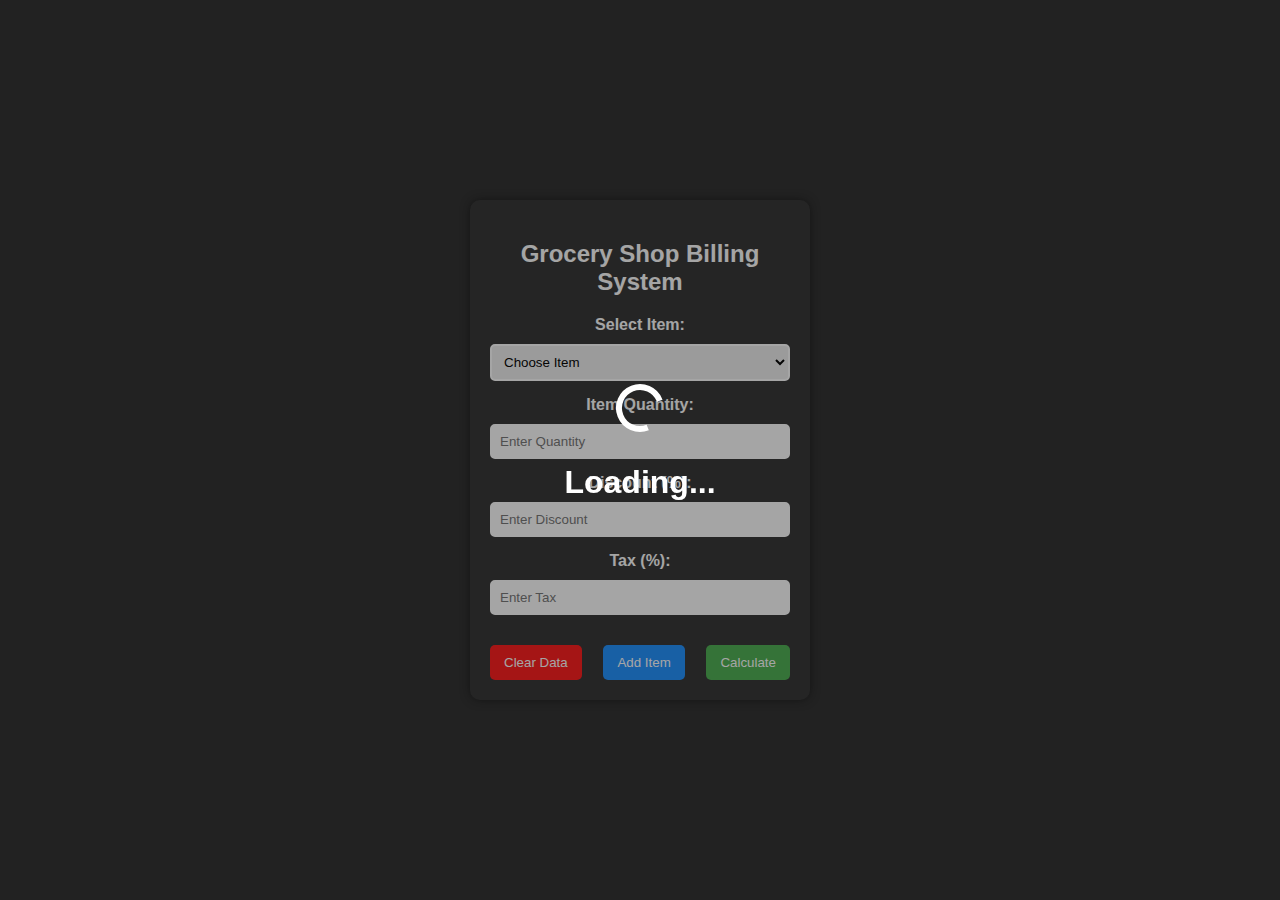
==== BillingSystem/index.html @ e7aade99 "Billing System Complete" ====
<!DOCTYPE html>
<html lang="en">
  <head>
    <meta charset="UTF-8" />
    <meta name="viewport" content="width=device-width, initial-scale=1.0" />
    <title>Grocery Shop Billing System</title>
    <!-- CSS and Font -->
    <link rel="stylesheet" href="style.css" />
    <link rel="preconnect" href="https://fonts.googleapis.com" />
    <link rel="preconnect" href="https://fonts.gstatic.com" crossorigin />
    <link
      href="https://fonts.googleapis.com/css2?family=Ubuntu:wght@400;700&display=swap"
      rel="stylesheet"
    />

    <!-- Py Script -->
    <link
      rel="stylesheet"
      href="https://pyscript.net/releases/2024.1.3/core.css"
    />
    <script
      type="module"
      src="https://pyscript.net/releases/2024.1.3/core.js"
    ></script>

    <script type="py" src="./script.py" defer></script>

    <!-- Shows Loader while PyScript is loading -->
    <script type="module">
      const loading = document.getElementById("loading");
      addEventListener("py:ready", () => loading.close());
      loading.showModal();
    </script>
  </head>
  <body>
    <dialog id="loading">
      <div class="loader">
        <img src="loading.svg" alt="loading" />
        <h1>Loading...</h1>
      </div>
    </dialog>

    <div id="billing-container">
      <h2>Grocery Shop Billing System</h2>

      <label for="item">Select Item:</label>
      <select id="item">
        <option value="placeholder" hidden>Choose Item</option>
        <option value="tshirt">T-Shirt</option>
        <option value="jeans">Jeans</option>
        <option value="shoes">Shoes</option>
        <!-- Add more options as needed -->
      </select>

      <label for="quantity">Item Quantity:</label>
      <input type="number" id="quantity" placeholder="Enter Quantity" />

      <label for="discount">Discount (%):</label>
      <input type="number" id="discount" placeholder="Enter Discount" />

      <label for="tax">Tax (%):</label>
      <input type="number" id="tax" placeholder="Enter Tax" />

      <div class="message" id="message"></div>

      <div class="buttons">
        <button class="clear" py-click="clear_data">Clear Data</button>
        <button class="add" py-click="add_item">Add Item</button>
        <button class="calculate" py-click="calculate_data">Calculate</button>
      </div>
    </div>

    <!-- Popup dialog -->
    <dialog id="billing-popup">
      <h2>Billing Details</h2>
      <div class="billing-container" id="popup-billing-container">
        <!-- <div class="bill-item">
          <p><strong>Item:</strong> <span id="popup-item"></span></p>
          <p><strong>Amount:</strong> <span id="popup-amount"></span></p>
          <p><strong>Discount:</strong> <span id="popup-discount"></span></p>
          <p><strong>Tax:</strong> <span id="popup-tax"></span></p>
          <p><strong>Total:</strong> <span id="popup-total"></span></p>
        </div> -->
      </div>
      <button py-click="close_popup">Close</button>
    </dialog>
  </body>
</html>
---- BillingSystem/style.css ----
body {
    background-color: #2d2d2d;
    color: #ffffff;
    font-family: Arial, sans-serif;
    margin: 0;
    padding: 0;
    display: flex;
    align-items: center;
    justify-content: center;
    height: 100vh;
}

#billing-container {
    background-color: #333;
    padding: 20px;
    border-radius: 10px;
    box-shadow: 0 0 10px rgba(0, 0, 0, 0.5);
    width: 300px;
    text-align: center;
}

label {
    display: block;
    margin-bottom: 10px;
    font-weight: bold;
}

select,
input {
    width: 100%;
    padding: 8px;
    margin-bottom: 15px;
    box-sizing: border-box;
    outline: none;
    border: 2px solid white;
    border-radius: 5px;
}

select:focus,
input:focus {
    border-color: dodgerblue;
}

select {
    cursor: pointer;
}


.buttons {
    display: flex;
    flex-wrap: wrap;
    justify-content: space-between;
    gap: 10px;
}

button {
    color: #ffffff;
    padding: 10px 14px;
    border: none;
    border-radius: 5px;
    cursor: pointer;
}


.clear {
    background-color: rgb(255, 25, 25);
}

.add {
    background-color: dodgerblue;
}

.calculate {
    background-color: #4caf50;
}

button:hover {
    background-color: #888;
}

.message {
    margin-bottom: 15px;
    color: red;
    text-align: center;
}

/* Loader */
dialog:-internal-dialog-in-top-layer::backdrop {
    background: #11111160;
}

dialog {
    background-color: transparent;
    border: none;
    outline: none;
    box-sizing: border-box;
    padding-block: 30px;
}

.loader {
    display: flex;
    flex-direction: column;
    align-items: center;
    gap: 5px;
    color: white;
}

.loader img {
    width: 60px;
}

/* Styles for the PopUp */
#billing-popup:-internal-dialog-in-top-layer::backdrop {
    background: #11111160;
}

#billing-popup {
    background-color: #444;
    border: 1px solid #666;
    border-radius: 5px;
    color: #ffffff;
    padding: 20px 34px;
}

#billing-popup::-webkit-scrollbar {
    display: none;
}

#billing-popup h2 {
    margin-block: 0 25px;
    text-align: center;
    text-decoration: underline;
    text-underline-offset: 8px;
}

#billing-popup p {
    padding-block: 10px;
    margin: 0;
    display: flex;
    align-items: center;
    justify-content: space-between;
    min-width: 250px;
}

.bill-item p {
    border-bottom: 2px solid #888;

}

.bill-item p:last-child {
    border-bottom: 0;
    margin-bottom: 20px;
}

#billing-popup button {
    background-color: #4caf50;
    color: #ffffff;
    padding: 10px 20px;
    border: none;
    border-radius: 5px;
    cursor: pointer;
    display: block;
    margin-inline: auto;
}

#billing-popup button:hover {
    background-color: #45a049;
}

.bill-item {
    margin-bottom: 20px;
}

.bill-item:last-child {
    margin-bottom: 0;
}

#billing-popup .amount-to-pay {
    padding-block: 16px;
    border-top: 3px solid #222;
    font-size: 1.1rem;
}

#billing-popup button {
    font-size: 18px;
    padding: 10px 20px;
}
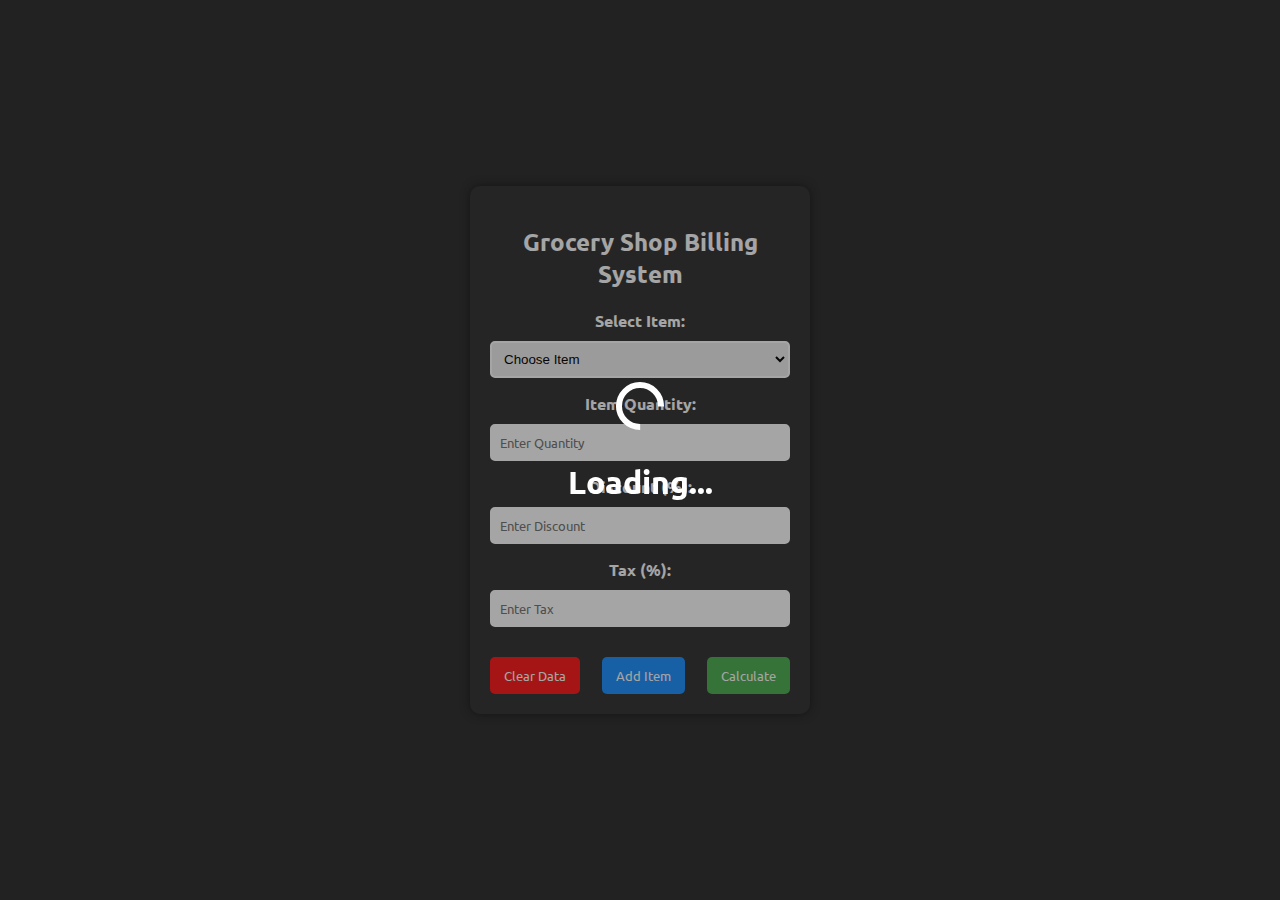
==== commit 9770fa6f: "Design and Features updated" ====
--- a/BillingSystem/index.html
+++ b/BillingSystem/index.html
@@ -12,6 +12,9 @@
       href="https://fonts.googleapis.com/css2?family=Ubuntu:wght@400;700&display=swap"
       rel="stylesheet"
     />
+
+    <!-- Favicon -->
+    <link rel="shortcut icon" href="assets/logo.png" type="image/x-icon" />
 
     <!-- Py Script -->
     <link
@@ -35,7 +38,7 @@
   <body>
     <dialog id="loading">
       <div class="loader">
-        <img src="loading.svg" alt="loading" />
+        <img src="assets/loading.svg" alt="loading" />
         <h1>Loading...</h1>
       </div>
     </dialog>
@@ -46,9 +49,9 @@
       <label for="item">Select Item:</label>
       <select id="item">
         <option value="placeholder" hidden>Choose Item</option>
-        <option value="tshirt">T-Shirt</option>
+        <!-- <option value="tshirt">T-Shirt</option>
         <option value="jeans">Jeans</option>
-        <option value="shoes">Shoes</option>
+        <option value="shoes">Shoes</option> -->
         <!-- Add more options as needed -->
       </select>
 
@@ -74,6 +77,7 @@
     <dialog id="billing-popup">
       <h2>Billing Details</h2>
       <div class="billing-container" id="popup-billing-container">
+        <!-- Example Bill Page -->
         <!-- <div class="bill-item">
           <p><strong>Item:</strong> <span id="popup-item"></span></p>
           <p><strong>Amount:</strong> <span id="popup-amount"></span></p>
@@ -82,7 +86,10 @@
           <p><strong>Total:</strong> <span id="popup-total"></span></p>
         </div> -->
       </div>
-      <button py-click="close_popup">Close</button>
+      <div class="buttons">
+        <button py-click="close_popup" class="close">Close</button>
+        <button py-click="print_bill" class="print">Print</button>
+      </div>
     </dialog>
   </body>
 </html>
--- a/BillingSystem/style.css
+++ b/BillingSystem/style.css
@@ -8,6 +8,12 @@
     align-items: center;
     justify-content: center;
     height: 100vh;
+}
+
+body,
+input,
+button {
+    font-family: "Ubuntu", sans-serif;
 }
 
 #billing-container {
@@ -61,7 +67,6 @@
     cursor: pointer;
 }
 
-
 .clear {
     background-color: rgb(255, 25, 25);
 }
@@ -77,6 +82,12 @@
 button:hover {
     background-color: #888;
 }
+
+button:active {
+    background-color: white;
+    color: black;
+}
+
 
 .message {
     margin-bottom: 15px;
@@ -119,7 +130,7 @@
     border: 1px solid #666;
     border-radius: 5px;
     color: #ffffff;
-    padding: 20px 34px;
+    padding: 30px 35px 20px;
 }
 
 #billing-popup::-webkit-scrollbar {
@@ -152,19 +163,56 @@
     margin-bottom: 20px;
 }
 
+#billing-popup .buttons {
+    display: flex;
+    gap: 10px;
+    justify-content: space-between;
+    padding-top: 20px;
+}
+
+@media print {
+    body>* {
+        display: none;
+    }
+
+    #billing-popup {
+        display: block;
+    }
+
+    #billing-popup .buttons {
+        display: none;
+    }
+
+    #billing-popup * {
+        color: black;
+    }
+}
+
 #billing-popup button {
-    background-color: #4caf50;
     color: #ffffff;
     padding: 10px 20px;
     border: none;
     border-radius: 5px;
     cursor: pointer;
     display: block;
-    margin-inline: auto;
-}
-
-#billing-popup button:hover {
+    font-size: 18px;
+}
+
+#billing-popup .close {
+    background-color: #4caf50;
+}
+
+#billing-popup .print {
+    background-color: #1e90ff;
+}
+
+#billing-popup .close:hover {
     background-color: #45a049;
+}
+
+
+#billing-popup .print:hover {
+    background-color: #178afd;
 }
 
 .bill-item {
@@ -179,9 +227,4 @@
     padding-block: 16px;
     border-top: 3px solid #222;
     font-size: 1.1rem;
-}
-
-#billing-popup button {
-    font-size: 18px;
-    padding: 10px 20px;
 }